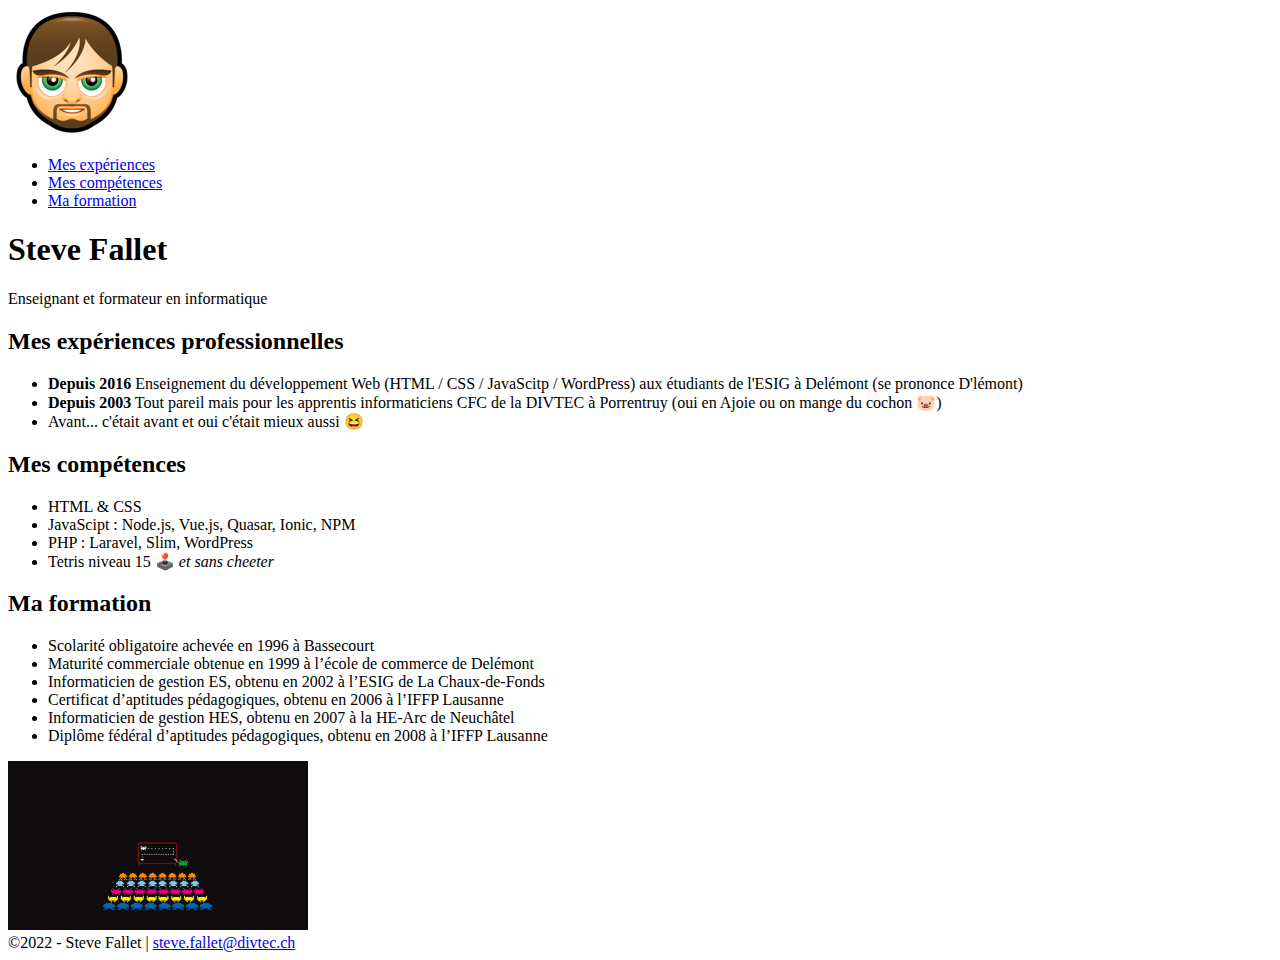
==== index.html @ c03ed362 "Initialize steve-fallet-cv-01" ====
<!DOCTYPE html>
<html lang="fr">
<head>
    <!-- Jeu de caractères utilisé pour l'encodage du fichier HTML -->
    <meta charset="UTF-8">
    <!-- Viewport -->
    <meta name="viewport" content="width=device-width, initial-scale=1.0">
    <!-- Titre de la page -->
    <title>Steve Fallet | Curriculum vitæ</title>
    <!-- Auteur -->
    <meta name="author" content="Steve Fallet">
    <!-- Description de la page -->
    <meta name="description" content="Le CV de Steve Fallet enseignant en informatique">
    <!-- Favicon -->
    <link rel="icon" type="image/png" href="favicon.ico" />
</head>
<body>
<header>
    <a class="logo" href="img/steve-fallet-avatar.png">
        <img src="img/steve-fallet-avatar.png" alt="Avatar de Steve Fallet">
    </a>

    <nav>
        <ul class="menu">
            <li>
                <a href="#expe">Mes expériences</a>
            </li>
            <li>
                <a href="#comp">Mes compétences</a>
            </li>
            <li>
                <a href="#comp">Ma formation</a>
            </li>
        </ul>
    </nav>
</header>
<main>
    <h1 id="top">Steve Fallet</h1>
    <p>Enseignant et formateur en informatique</p>

    <h2 id="expe">Mes expériences professionnelles</h2>

    <ul>
        <li><strong>Depuis 2016</strong> Enseignement du développement Web (HTML / CSS / JavaScitp / WordPress) aux étudiants de l'ESIG à Delémont (se prononce D'lémont)</li>
        <li><strong>Depuis 2003</strong> Tout pareil mais pour les apprentis informaticiens CFC de la DIVTEC à Porrentruy (oui en Ajoie ou on mange du cochon 🐷)  </li>
        <li>Avant... c'était avant et oui c'était mieux aussi 😆</li>
    </ul>

    <h2 id="comp">Mes compétences</h2>

    <ul>
        <li>HTML & CSS</li>
        <li>JavaScipt : Node.js, Vue.js, Quasar, Ionic, NPM</li>
        <li>PHP : Laravel, Slim, WordPress</li>
        <li>Tetris niveau 15 🕹️ <em>et sans cheeter</em></li>
    </ul>

    <h2 id="formation">Ma formation</h2>
    <ul>
        <li>Scolarité obligatoire achevée en 1996 à Bassecourt</li>
        <li>Maturité commerciale obtenue en 1999 à l’école de commerce de
            Delémont</li>
        <li>Informaticien de gestion ES, obtenu en 2002 à l’ESIG de La
            Chaux-de-Fonds</li>
        <li>Certificat d’aptitudes pédagogiques, obtenu en 2006 à l’IFFP
            Lausanne</li>
        <li>Informaticien de gestion HES, obtenu en 2007 à la HE-Arc de
            Neuchâtel</li>
        <li>Diplôme fédéral d’aptitudes pédagogiques, obtenu en 2008 à l’IFFP
            Lausanne</li>
    </ul>
    <img src="img/space-invaders.jpg" alt="Space Invaders la base !" width="300">
</main>
<footer>
    &copy;2022 - Steve Fallet | <a href="mailto:steve.fallet@divtec.ch">steve.fallet@divtec.ch</a>
</footer>
</body>
</html>
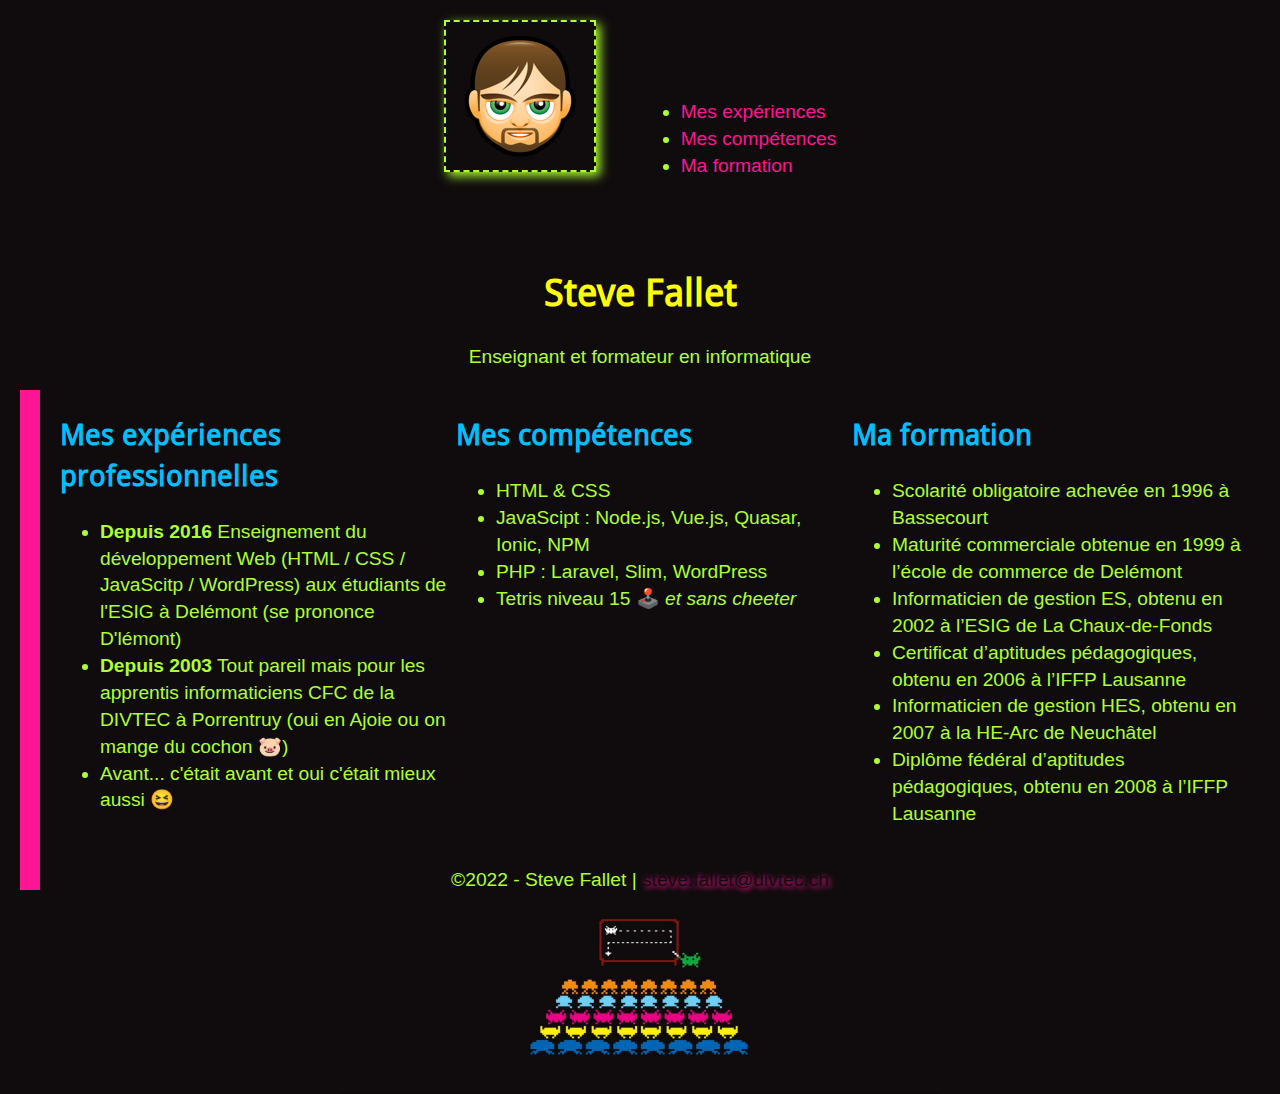
==== commit ba58927c: "Initialize steve-fallet-cv-04" ====
--- a/index.html
+++ b/index.html
@@ -13,6 +13,10 @@
     <meta name="description" content="Le CV de Steve Fallet enseignant en informatique">
     <!-- Favicon -->
     <link rel="icon" type="image/png" href="favicon.ico" />
+    <!-- CSS -->
+    <link rel="stylesheet" href="css/normalize.css">
+    <link rel="stylesheet" href="css/main.css">
+    <link rel="stylesheet" href="css/responsive.css">
 </head>
 <body>
 <header>
@@ -29,7 +33,7 @@
                 <a href="#comp">Mes compétences</a>
             </li>
             <li>
-                <a href="#comp">Ma formation</a>
+                <a href="#formation">Ma formation</a>
             </li>
         </ul>
     </nav>
@@ -37,39 +41,44 @@
 <main>
     <h1 id="top">Steve Fallet</h1>
     <p>Enseignant et formateur en informatique</p>
+    <div class="liseret"></div>
+    <div class="cols">
+        <section>
+            <h2 id="expe">Mes expériences professionnelles</h2>
 
-    <h2 id="expe">Mes expériences professionnelles</h2>
+            <ul>
+                <li><strong>Depuis 2016</strong> Enseignement du développement Web (HTML / CSS / JavaScitp / WordPress) aux étudiants de l'ESIG à Delémont (se prononce D'lémont)</li>
+                <li><strong>Depuis 2003</strong> Tout pareil mais pour les apprentis informaticiens CFC de la DIVTEC à Porrentruy (oui en Ajoie ou on mange du cochon 🐷)  </li>
+                <li>Avant... c'était avant et oui c'était mieux aussi 😆</li>
+            </ul>
+        </section>
+        <section>
+            <h2 id="comp">Mes compétences</h2>
 
-    <ul>
-        <li><strong>Depuis 2016</strong> Enseignement du développement Web (HTML / CSS / JavaScitp / WordPress) aux étudiants de l'ESIG à Delémont (se prononce D'lémont)</li>
-        <li><strong>Depuis 2003</strong> Tout pareil mais pour les apprentis informaticiens CFC de la DIVTEC à Porrentruy (oui en Ajoie ou on mange du cochon 🐷)  </li>
-        <li>Avant... c'était avant et oui c'était mieux aussi 😆</li>
-    </ul>
-
-    <h2 id="comp">Mes compétences</h2>
-
-    <ul>
-        <li>HTML & CSS</li>
-        <li>JavaScipt : Node.js, Vue.js, Quasar, Ionic, NPM</li>
-        <li>PHP : Laravel, Slim, WordPress</li>
-        <li>Tetris niveau 15 🕹️ <em>et sans cheeter</em></li>
-    </ul>
-
-    <h2 id="formation">Ma formation</h2>
-    <ul>
-        <li>Scolarité obligatoire achevée en 1996 à Bassecourt</li>
-        <li>Maturité commerciale obtenue en 1999 à l’école de commerce de
-            Delémont</li>
-        <li>Informaticien de gestion ES, obtenu en 2002 à l’ESIG de La
-            Chaux-de-Fonds</li>
-        <li>Certificat d’aptitudes pédagogiques, obtenu en 2006 à l’IFFP
-            Lausanne</li>
-        <li>Informaticien de gestion HES, obtenu en 2007 à la HE-Arc de
-            Neuchâtel</li>
-        <li>Diplôme fédéral d’aptitudes pédagogiques, obtenu en 2008 à l’IFFP
-            Lausanne</li>
-    </ul>
-    <img src="img/space-invaders.jpg" alt="Space Invaders la base !" width="300">
+            <ul>
+                <li>HTML & CSS</li>
+                <li>JavaScipt : Node.js, Vue.js, Quasar, Ionic, NPM</li>
+                <li>PHP : Laravel, Slim, WordPress</li>
+                <li>Tetris niveau 15 🕹️ <em>et sans cheeter</em></li>
+            </ul>
+        </section>
+        <section>
+        <h2 id="formation">Ma formation</h2>
+            <ul>
+                <li>Scolarité obligatoire achevée en 1996 à Bassecourt</li>
+                <li>Maturité commerciale obtenue en 1999 à l’école de commerce de
+                    Delémont</li>
+                <li>Informaticien de gestion ES, obtenu en 2002 à l’ESIG de La
+                    Chaux-de-Fonds</li>
+                <li>Certificat d’aptitudes pédagogiques, obtenu en 2006 à l’IFFP
+                    Lausanne</li>
+                <li>Informaticien de gestion HES, obtenu en 2007 à la HE-Arc de
+                    Neuchâtel</li>
+                <li>Diplôme fédéral d’aptitudes pédagogiques, obtenu en 2008 à l’IFFP
+                    Lausanne</li>
+            </ul>
+        </section>
+    </div>
 </main>
 <footer>
     &copy;2022 - Steve Fallet | <a href="mailto:steve.fallet@divtec.ch">steve.fallet@divtec.ch</a>
--- a/css/main.css
+++ b/css/main.css
@@ -0,0 +1,103 @@
+@font-face
+{
+    font-family: 'droid_sansregular';
+    src: url('../fonts/DroidSans-webfont.eot');
+    src: url('../fonts/DroidSans-webfont.eot?#iefix') format('embedded-opentype'),
+         url('../fonts/DroidSans-webfont.woff') format('woff'),
+         url('../fonts/DroidSans-webfont.ttf') format('truetype'),
+         url('../fonts/DroidSans-webfont.svg#droid_sansregular') format('svg');
+    font-weight: normal;
+    font-style: normal;
+}
+
+* {
+    box-sizing: border-box;
+}
+
+body {
+    font-family: Arial, sans-serif;
+    font-weight: 400;
+    font-size: 1.2rem;
+    line-height: 1.4;
+    color: greenyellow;
+    background-color: #100c0d;
+    background-image: url('../img/space-invaders.jpg');
+    background-position: bottom;
+    background-repeat: no-repeat;
+    background-size: 600px;
+    padding-bottom: 200px;
+}
+
+img {
+    max-width: 100%;
+    height: auto;
+    width: auto;
+}
+
+a {
+    color: deeppink;
+    text-decoration: none;
+}
+
+a:hover {
+    color: darkmagenta;
+}
+
+h1, h2, .logo
+{
+    font-family: 'droid_sansregular', 'Arial', sans-serif;
+}
+
+h1 {
+    color: yellow;
+    font-size: 2em;
+}
+
+h1, h1 + p
+{
+    text-align: center;
+}
+
+h2 {
+    color: deepskyblue;
+}
+
+header {
+    padding: 20px;
+    text-align: center;
+}
+
+header .logo img {
+    border: 2px dashed greenyellow;
+    padding: 10px;
+    margin-right: 40px;
+    box-shadow: 4px 4px 10px greenyellow;
+}
+
+header nav {
+    display: inline-block;
+    text-align: left;
+}
+
+main {
+    clear: both;
+    padding: 20px;
+}
+
+main .liseret {
+   display: none;
+}
+
+footer {
+    text-align: center;
+}
+
+footer a {
+    color: #100c0d;
+    text-shadow: 2px 2px 5px deeppink;
+}
+
+footer a:hover {
+    color: deeppink;
+    text-shadow: 1px 1px 5px deeppink;
+}
--- a/css/responsive.css
+++ b/css/responsive.css
@@ -0,0 +1,29 @@
+/* Pour les écrans >= 660px */
+@media screen and (min-width: 660px) {
+    /* On affiche le liseret */
+    main .liseret {
+        display: block;
+        position: absolute;
+        background-color: deeppink;
+        width: 20px;
+        height: 500px;
+    }
+
+    /* Ajout de flex pour affichage en colonnes */
+    main .cols {
+        margin-left: 40px;
+        display: flex;
+        flex-wrap: wrap;
+    }
+    /* Contenu sur 2 colonnes */
+    main .cols section {
+       flex-basis: 50%;
+    }
+}
+/* Pour les Ã©écrans >= 910px */
+@media screen and (min-width: 910px) {
+    /* Contenu sur 2 colonnes */
+    main .cols section {
+        flex-basis: 33%;
+    }
+}
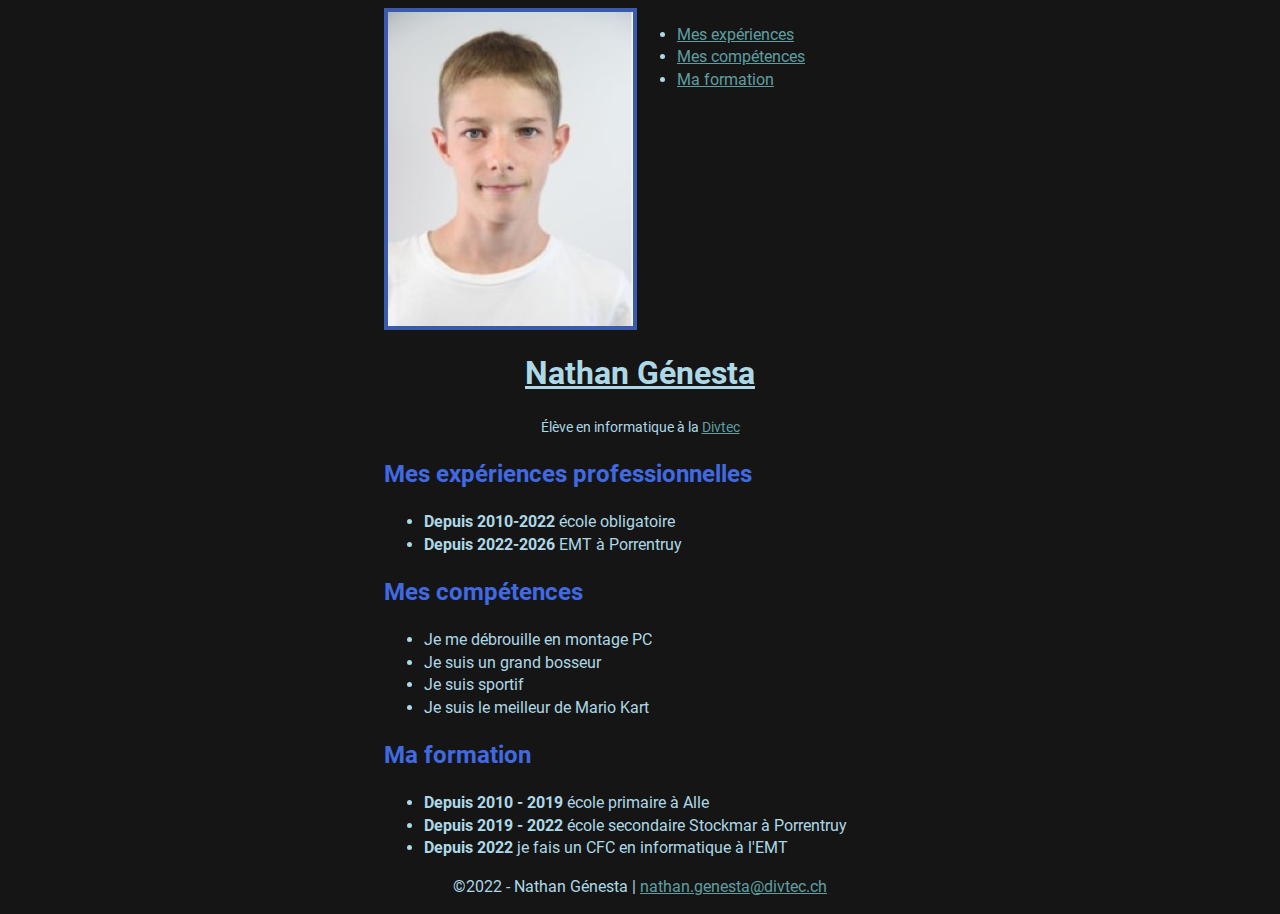
==== commit 14e5643f: "Correction de l'HTML + CSS" ====
--- a/index.html
+++ b/index.html
@@ -1,87 +1,68 @@
 <!DOCTYPE html>
-<html lang="fr">
+<html lang="fr"> <!-- précise la langue du contenu de la page -->
 <head>
     <!-- Jeu de caractères utilisé pour l'encodage du fichier HTML -->
     <meta charset="UTF-8">
-    <!-- Viewport -->
+
+    <!-- Très important !!! Bloque le zoom automatique sur smartphones -->
     <meta name="viewport" content="width=device-width, initial-scale=1.0">
+
     <!-- Titre de la page -->
-    <title>Steve Fallet | Curriculum vitæ</title>
+    <title>Nathan Génesta | Mon CV</title>
+
     <!-- Auteur -->
-    <meta name="author" content="Steve Fallet">
-    <!-- Description de la page -->
-    <meta name="description" content="Le CV de Steve Fallet enseignant en informatique">
-    <!-- Favicon -->
-    <link rel="icon" type="image/png" href="favicon.ico" />
-    <!-- CSS -->
-    <link rel="stylesheet" href="css/normalize.css">
-    <link rel="stylesheet" href="css/main.css">
-    <link rel="stylesheet" href="css/responsive.css">
+    <meta name="author" content="Nathan Génesta">
+
+    <!-- Favicons : icône de la page dans plusieurs tailles et formats -->
+    <link rel="apple-touch-icon" sizes="180x180" href="./icons/apple-touch-icon.png">
+    <link rel="icon" type="image/png" sizes="32x32" href="./icons/favicon-32x32.png">
+    <link rel="icon" type="image/png" sizes="16x16" href="./icons/favicon-16x16.png">
+
+<link rel="stylesheet" href="css/fonts.css">
+<link rel="stylesheet" href="css/css.css">
+
 </head>
 <body>
+
+<!-- Haut de page (photo + liste à puce à côté -->
 <header>
-    <a class="logo" href="img/steve-fallet-avatar.png">
-        <img src="img/steve-fallet-avatar.png" alt="Avatar de Steve Fallet">
-    </a>
+    <img src="./images/profil.jpg" alt="Une photo de Nathan Génesta" >
+    <ul>
+        <li><a href="#Mes expériences">Mes expériences</a></li>
+        <li><a href="#Mes compétences">Mes compétences</a></li>
+        <li><a href="#Ma formation">Ma formation</a></li>
+    </ul>
+</header>
 
-    <nav>
-        <ul class="menu">
-            <li>
-                <a href="#expe">Mes expériences</a>
-            </li>
-            <li>
-                <a href="#comp">Mes compétences</a>
-            </li>
-            <li>
-                <a href="#formation">Ma formation</a>
-            </li>
-        </ul>
-    </nav>
-</header>
-<main>
-    <h1 id="top">Steve Fallet</h1>
-    <p>Enseignant et formateur en informatique</p>
-    <div class="liseret"></div>
-    <div class="cols">
-        <section>
-            <h2 id="expe">Mes expériences professionnelles</h2>
+<!-- Reste du site -->
+<main><h1>Nathan Génesta</h1>
+    <p class="description">Élève en informatique à la <a href="https://www.divtec.ch">Divtec</a></p>
 
-            <ul>
-                <li><strong>Depuis 2016</strong> Enseignement du développement Web (HTML / CSS / JavaScitp / WordPress) aux étudiants de l'ESIG à Delémont (se prononce D'lémont)</li>
-                <li><strong>Depuis 2003</strong> Tout pareil mais pour les apprentis informaticiens CFC de la DIVTEC à Porrentruy (oui en Ajoie ou on mange du cochon 🐷)  </li>
-                <li>Avant... c'était avant et oui c'était mieux aussi 😆</li>
-            </ul>
-        </section>
-        <section>
-            <h2 id="comp">Mes compétences</h2>
+    <h2 id="Mes expériences">Mes expériences professionnelles</h2>
+    <ul>
+        <li><strong>Depuis 2010-2022</strong> école obligatoire</li>
+        <li><strong>Depuis 2022-2026</strong> EMT à Porrentruy</li>
+    </ul>
 
-            <ul>
-                <li>HTML & CSS</li>
-                <li>JavaScipt : Node.js, Vue.js, Quasar, Ionic, NPM</li>
-                <li>PHP : Laravel, Slim, WordPress</li>
-                <li>Tetris niveau 15 🕹️ <em>et sans cheeter</em></li>
-            </ul>
-        </section>
-        <section>
-        <h2 id="formation">Ma formation</h2>
-            <ul>
-                <li>Scolarité obligatoire achevée en 1996 à Bassecourt</li>
-                <li>Maturité commerciale obtenue en 1999 à l’école de commerce de
-                    Delémont</li>
-                <li>Informaticien de gestion ES, obtenu en 2002 à l’ESIG de La
-                    Chaux-de-Fonds</li>
-                <li>Certificat d’aptitudes pédagogiques, obtenu en 2006 à l’IFFP
-                    Lausanne</li>
-                <li>Informaticien de gestion HES, obtenu en 2007 à la HE-Arc de
-                    Neuchâtel</li>
-                <li>Diplôme fédéral d’aptitudes pédagogiques, obtenu en 2008 à l’IFFP
-                    Lausanne</li>
-            </ul>
-        </section>
-    </div>
+    <h2 id="Mes compétences">Mes compétences</h2>
+    <ul>
+        <li>Je me débrouille en montage PC</li>
+        <li>Je suis un grand bosseur</li>
+        <li>Je suis sportif</li>
+        <li>Je suis le meilleur de Mario Kart</li>
+    </ul>
+
+    <h2 id="Ma formation">Ma formation</h2>
+    <ul>
+        <li><strong>Depuis 2010 - 2019</strong> école primaire à Alle</li>
+        <li><strong>Depuis 2019 - 2022</strong> école secondaire Stockmar à Porrentruy</li>
+        <li><strong>Depuis 2022</strong> je fais un CFC en informatique à l'EMT</li>
+    </ul>
 </main>
+
+<!-- Bas de page -->
 <footer>
-    &copy;2022 - Steve Fallet | <a href="mailto:steve.fallet@divtec.ch">steve.fallet@divtec.ch</a>
+    <p>©2022 - Nathan Génesta | <a href="mailto:nathan.genesta@divtec.ch">nathan.genesta@divtec.ch</a> </p>
 </footer>
 </body>
 </html>
--- a/css/fonts.css
+++ b/css/fonts.css
@@ -0,0 +1,52 @@
+/* roboto-100 - latin */
+@font-face {
+    font-family: 'Roboto';
+    font-style: normal;
+    font-weight: 100;
+    src: url('../fonts/roboto-v30-latin-100.eot'); /* IE9 Compat Modes */
+    src: local(''),
+    url('../fonts/roboto-v30-latin-100.eot?#iefix') format('embedded-opentype'), /* IE6-IE8 */
+    url('../fonts/roboto-v30-latin-100.woff2') format('woff2'), /* Super Modern Browsers */
+    url('../fonts/roboto-v30-latin-100.woff') format('woff'), /* Modern Browsers */
+    url('../fonts/roboto-v30-latin-100.ttf') format('truetype'), /* Safari, Android, iOS */
+    url('../fonts/roboto-v30-latin-100.svg#Roboto') format('svg'); /* Legacy iOS */
+}
+/* roboto-regular - latin */
+@font-face {
+    font-family: 'Roboto';
+    font-style: normal;
+    font-weight: 400;
+    src: url('../fonts/roboto-v30-latin-regular.eot'); /* IE9 Compat Modes */
+    src: local(''),
+    url('../fonts/roboto-v30-latin-regular.eot?#iefix') format('embedded-opentype'), /* IE6-IE8 */
+    url('../fonts/roboto-v30-latin-regular.woff2') format('woff2'), /* Super Modern Browsers */
+    url('../fonts/roboto-v30-latin-regular.woff') format('woff'), /* Modern Browsers */
+    url('../fonts/roboto-v30-latin-regular.ttf') format('truetype'), /* Safari, Android, iOS */
+    url('../fonts/roboto-v30-latin-regular.svg#Roboto') format('svg'); /* Legacy iOS */
+}
+/* roboto-italic - latin */
+@font-face {
+    font-family: 'Roboto';
+    font-style: italic;
+    font-weight: 400;
+    src: url('../fonts/roboto-v30-latin-italic.eot'); /* IE9 Compat Modes */
+    src: local(''),
+    url('../fonts/roboto-v30-latin-italic.eot?#iefix') format('embedded-opentype'), /* IE6-IE8 */
+    url('../fonts/roboto-v30-latin-italic.woff2') format('woff2'), /* Super Modern Browsers */
+    url('../fonts/roboto-v30-latin-italic.woff') format('woff'), /* Modern Browsers */
+    url('../fonts/roboto-v30-latin-italic.ttf') format('truetype'), /* Safari, Android, iOS */
+    url('../fonts/roboto-v30-latin-italic.svg#Roboto') format('svg'); /* Legacy iOS */
+}
+/* roboto-700 - latin */
+@font-face {
+    font-family: 'Roboto';
+    font-style: normal;
+    font-weight: 700;
+    src: url('../fonts/roboto-v30-latin-700.eot'); /* IE9 Compat Modes */
+    src: local(''),
+    url('../fonts/roboto-v30-latin-700.eot?#iefix') format('embedded-opentype'), /* IE6-IE8 */
+    url('../fonts/roboto-v30-latin-700.woff2') format('woff2'), /* Super Modern Browsers */
+    url('../fonts/roboto-v30-latin-700.woff') format('woff'), /* Modern Browsers */
+    url('../fonts/roboto-v30-latin-700.ttf') format('truetype'), /* Safari, Android, iOS */
+    url('../fonts/roboto-v30-latin-700.svg#Roboto') format('svg'); /* Legacy iOS */
+}--- a/css/css.css
+++ b/css/css.css
@@ -0,0 +1,48 @@
+body {
+    background-color: #151515;
+    font-family: Roboto, sans-serif;
+    font-weight: 400;
+    line-height: 1.4;
+    color: lightblue;
+    font-size: 1rem;
+    margin-left: 30%;
+    margin-right: 30%;
+}
+
+img {
+    max-width: 100%;
+    height: auto;
+    border: 4px solid #3a5bad;
+}
+
+h1 {
+    text-decoration: underline;
+    text-align: center;
+}
+
+h2 {
+    color: royalblue;
+}
+
+header {
+    display: flex;
+}
+
+p.description {
+    text-align: center;
+    font-size: 0.9rem;
+}
+
+a {
+    color: cadetblue;
+}
+
+a:hover {
+    color: royalblue;
+    text-shadow: 0 0 10px royalblue;
+}
+
+footer {
+    text-align: center;
+}
+
